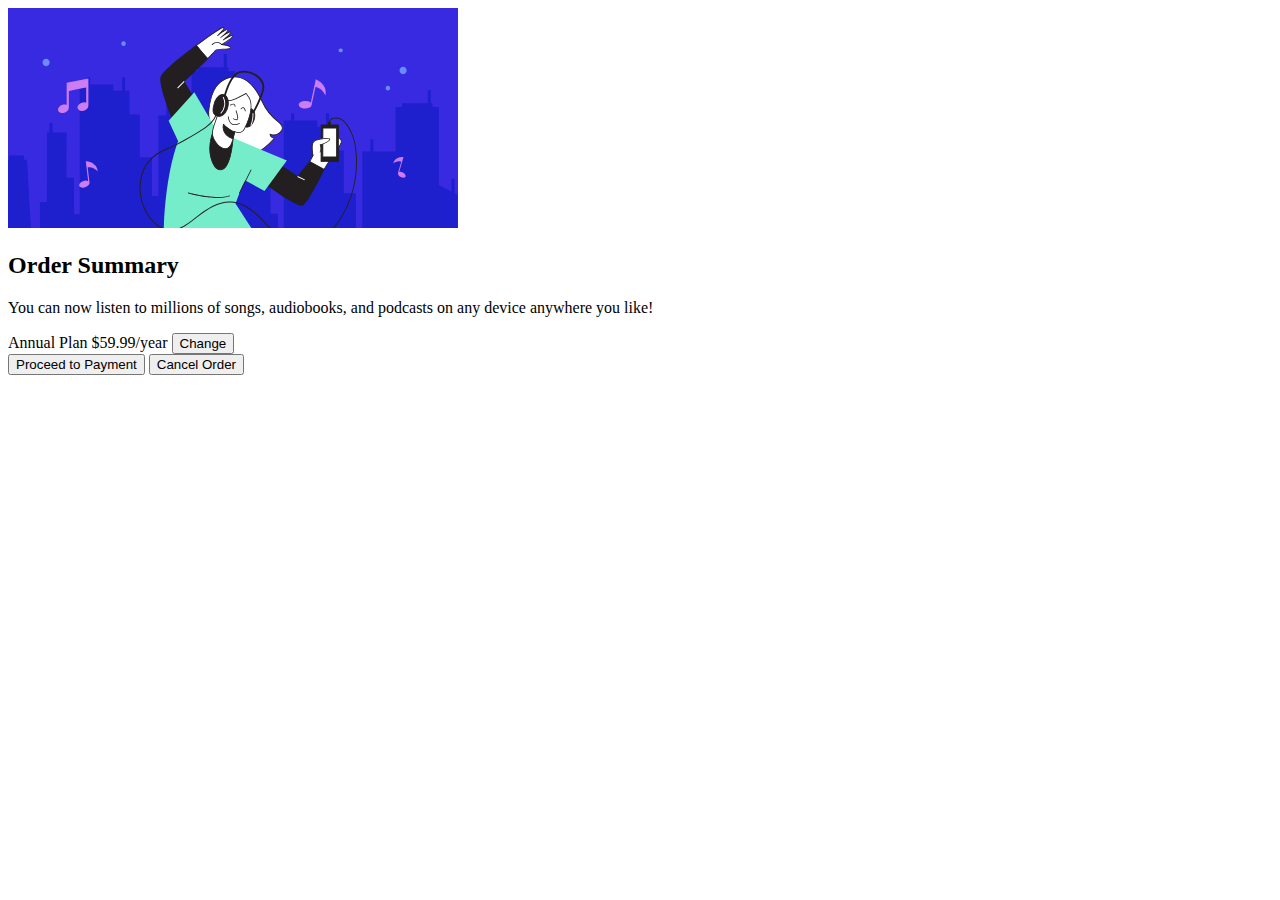
==== order-card.html @ 7310847a "Adding order-card to repo" ====
<!DOCTYPE html>
<html lang="en-CA">
  <head>
    <meta charset="UTF-8" />
    <meta name="viewport" content="width=device-width, initial-scale=1.0" />
    <meta http-equiv="X-UA-Compatible" content="ie=edge" />
    <title>Rich Boisvert Protfolio</title>
  </head>
  
  <body>
    <div class="card">
      <div class="card__header">
          <div class="card__image"><img src="../images/illustration-hero.svg" alt=""></div>
      </div>
      <div class="card__body">
        <div class="card__copy">
          <h2>Order Summary</h2>
          <p>
            You can now listen to millions of songs, audiobooks, and podcasts on
            any device anywhere you like!
          </p>

          Annual Plan $59.99/year

          <button>Change</button>
        </div>
        <div class="card__footer">
          <div class="card__actions">
            <button>Proceed to Payment</button>
            <button>Cancel Order</button>
          </div>
        </div>
      </div>
    </div>
  </body>
</html>
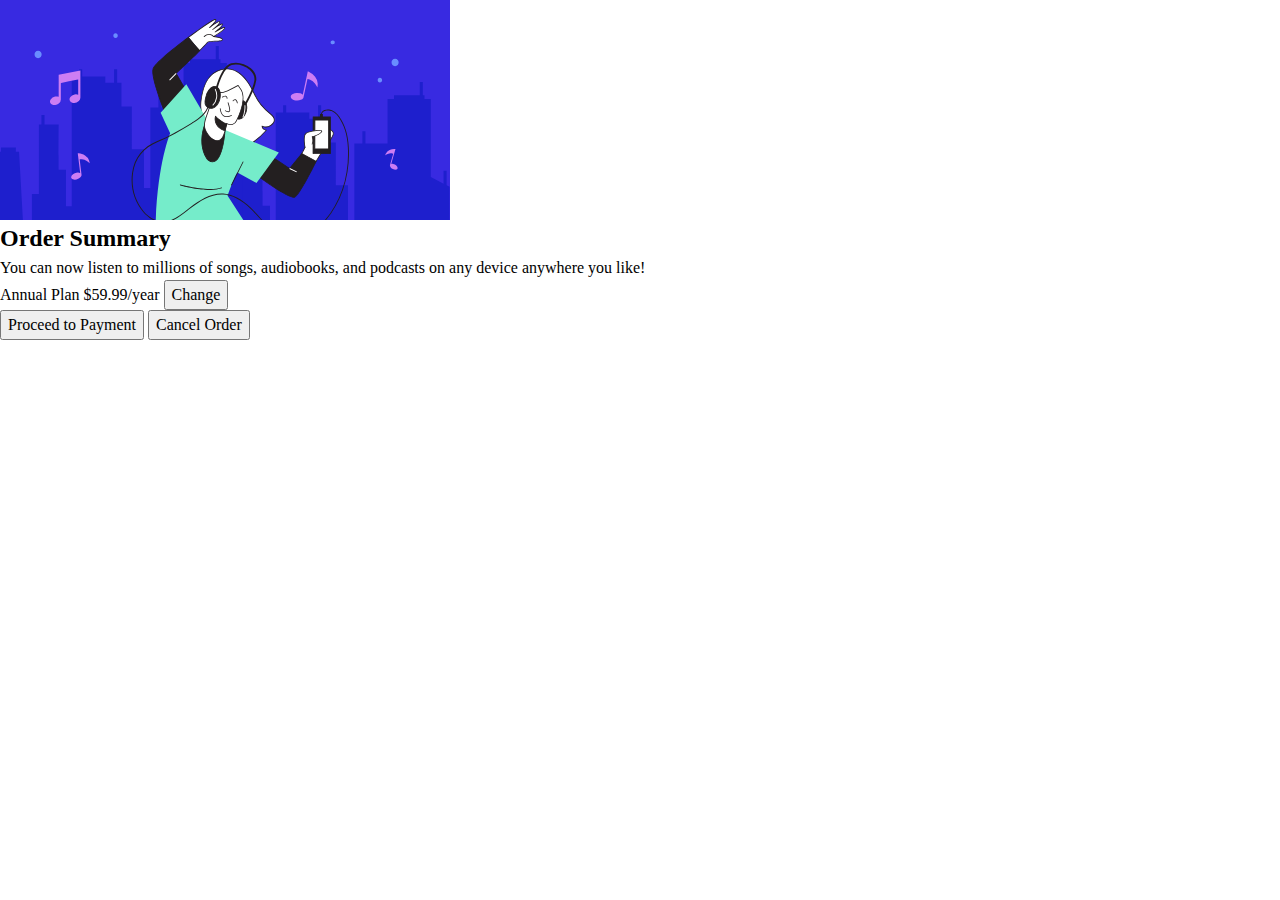
==== commit 758e288f: "Initial setup of order-card css and content of order-card.html" ====
--- a/order-card.html
+++ b/order-card.html
@@ -5,6 +5,7 @@
     <meta name="viewport" content="width=device-width, initial-scale=1.0" />
     <meta http-equiv="X-UA-Compatible" content="ie=edge" />
     <title>Rich Boisvert Protfolio</title>
+    <link rel="stylesheet" href="styles/order-card.css">
   </head>
   
   <body>
--- a/styles/order-card.css
+++ b/styles/order-card.css
@@ -0,0 +1,96 @@
+/* Font Family from Google fonts Red HAt Display */
+@import url('https://fonts.googleapis.com/css2?family=Red+Hat+Display:wght@400;500;900&display=swap');
+
+:root {
+    font-size: 16px;
+
+    /* Primary blue colour */
+    --clr-pale: hsl(225, 100%, 94%);
+    --clr-bright: hsl(245, 75%, 52%);
+    
+    /* Neutral blue colour */
+    --clr-very-pale: hsl(225, 100%, 98%);
+    --clr-desaturated: hsl(224, 23%, 55%);
+    --clr-dark: hsl(223, 47%, 23%);
+
+    /* Font weights */
+    --font-wght-medium: 500;
+    --font-wght-bold: 700;
+    --font-wght-black: 900;
+}
+
+/* ? Andy Bell's "A Modern CSS Reset" */
+/* Box sizing rules */
+*,
+*::before,
+*::after {
+  box-sizing: border-box;
+}
+
+/* Remove default margin */
+body,
+h1,
+h2,
+h3,
+h4,
+p,
+figure,
+blockquote,
+dl,
+dd {
+  margin: 0;
+}
+
+/* Remove list styles on ul, ol elements with a list role, which suggests default styling will be removed */
+ul[role='list'],
+ol[role='list'] {
+  list-style: none;
+}
+
+/* Set core root defaults */
+html:focus-within {
+  scroll-behavior: smooth;
+}
+
+/* Set core body defaults */
+body {
+  min-height: 100vh;
+  text-rendering: optimizeSpeed;
+  line-height: 1.5;
+}
+
+/* A elements that don't have a class get default styles */
+a:not([class]) {
+  text-decoration-skip-ink: auto;
+}
+
+/* Make images easier to work with */
+img,
+picture {
+  max-width: 100%;
+  display: block;
+}
+
+/* Inherit fonts for inputs and buttons */
+input,
+button,
+textarea,
+select {
+  font: inherit;
+}
+
+/* Remove all animations, transitions and smooth scroll for people that prefer not to see them */
+@media (prefers-reduced-motion: reduce) {
+  html:focus-within {
+   scroll-behavior: auto;
+  }
+  
+  *,
+  *::before,
+  *::after {
+    animation-duration: 0.01ms !important;
+    animation-iteration-count: 1 !important;
+    transition-duration: 0.01ms !important;
+    scroll-behavior: auto !important;
+  }
+}
